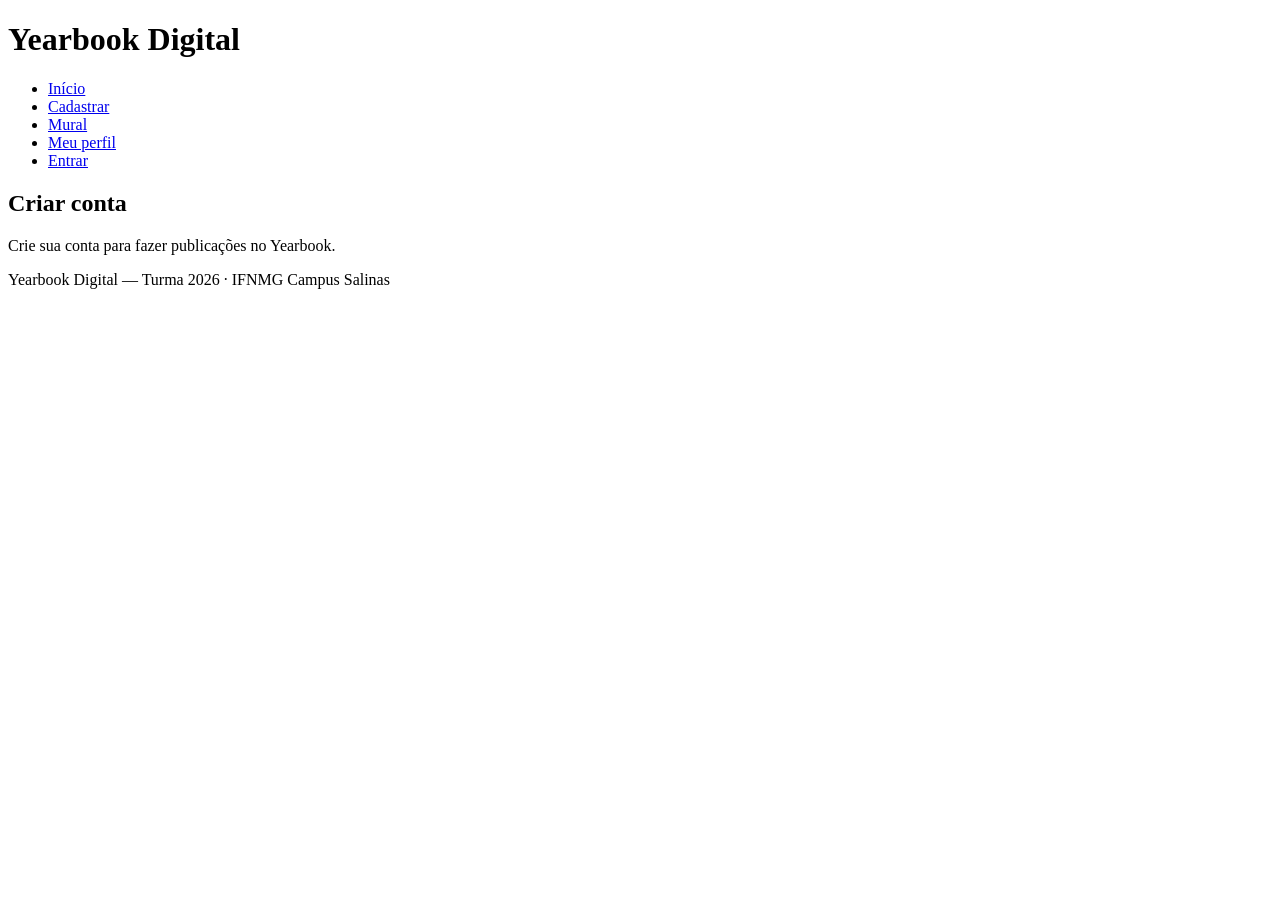
==== cadastro.html @ b0444460 "feat: adiciona páginas e navegação do Yearbook" ====
<!DOCTYPE html>
<html lang="pt-BR">
  <head>
    <meta charset="UTF-8"/>
    <meta name="viewport" content="width=device-width, initial-scale=1.0"/>
    <title>Perfil — Yearbook Digital</title>
  </head>
  <body>
    <header>
      <h1>Yearbook Digital</h1>
      <nav>
        <ul>
          <li><a href="index.html">Início</a></li>
          <li><a href="cadastro.html">Cadastrar</a></li>
          <li><a href="mural.html">Mural</a></li>
          <li><a href="perfil.html">Meu perfil</a></li>
          <li><a href="login.html">Entrar</a></li>
        </ul>
      </nav>
    </header>

    <main>
      <section>
        <h2>Criar conta</h2>
        <p>Crie sua conta para fazer publicações no Yearbook.</p>
      </section>
    </main>

    <footer>
      <p>Yearbook Digital — Turma 2026 · IFNMG Campus Salinas</p>
    </footer>
  </body>
</html>
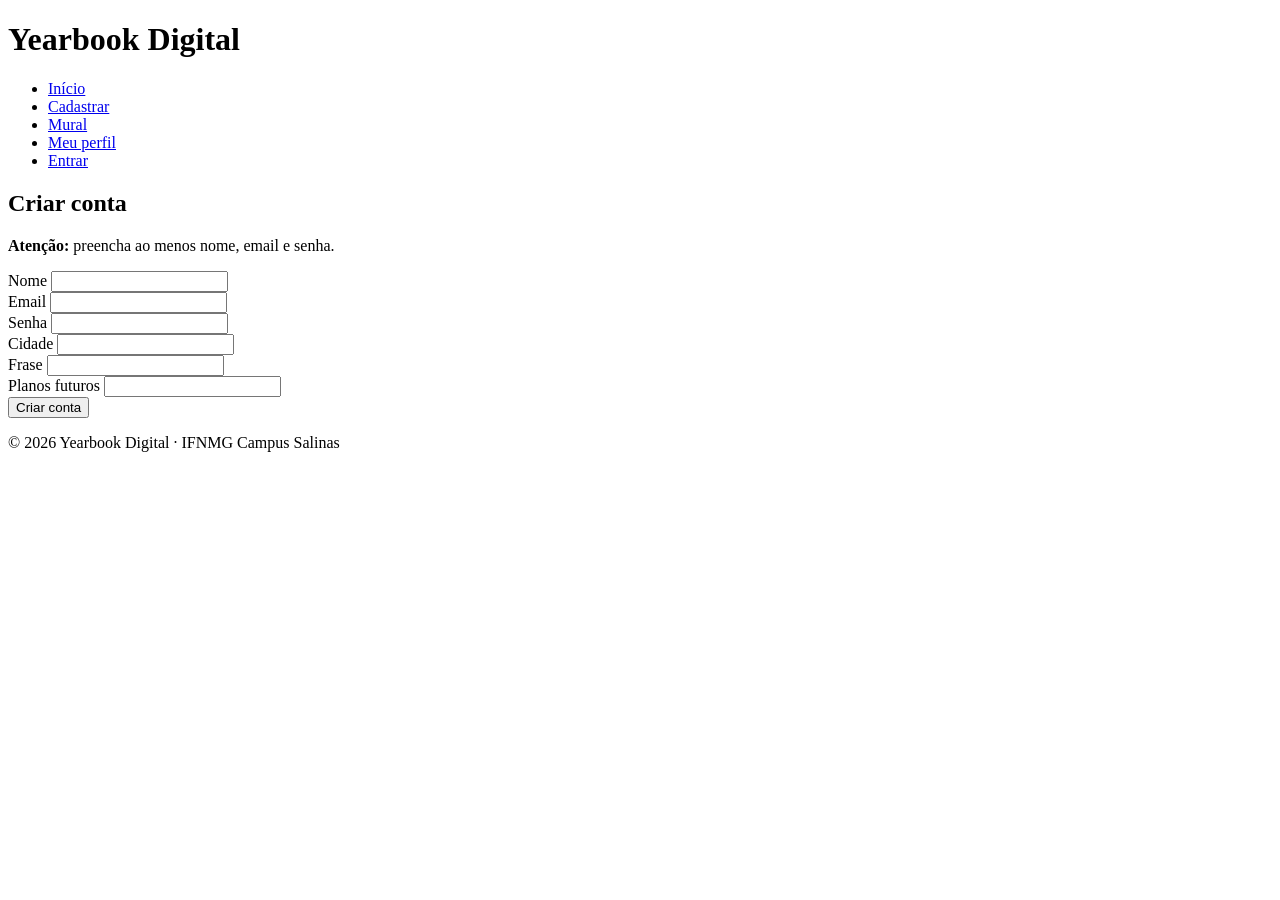
==== commit ac178110: "feat: adiciona formulários de cadastro, login e mural" ====
--- a/cadastro.html
+++ b/cadastro.html
@@ -3,7 +3,7 @@
   <head>
     <meta charset="UTF-8"/>
     <meta name="viewport" content="width=device-width, initial-scale=1.0"/>
-    <title>Perfil — Yearbook Digital</title>
+    <title>Criar conta — Yearbook Digital</title>
   </head>
   <body>
     <header>
@@ -22,12 +22,39 @@
     <main>
       <section>
         <h2>Criar conta</h2>
-        <p>Crie sua conta para fazer publicações no Yearbook.</p>
+        <p><strong>Atenção:</strong> preencha ao menos nome, email e senha.</p>
+        <form>
+          <div>
+            <label for="nome">Nome</label>
+            <input type="text" id="nome" name="nome" required/>
+          </div>
+          <div>
+            <label for="email">Email</label>
+            <input type="email" id="email" name="email" required />
+          </div>
+          <div>
+            <label for="senha">Senha</label>
+            <input type="password" id="senha" name="senha" required />
+          </div>
+          <div>
+            <label for="cidade">Cidade</label>
+            <input type="text" id="cidade" name="cidade" />
+          </div>
+          <div>
+            <label for="frase">Frase</label>
+            <input type="text" id="frase" name="frase" />
+          </div>
+          <div>
+            <label for="planosFuturos">Planos futuros</label>
+            <input type="text" id="planosFuturos" name="planosFuturos" />
+          </div>
+          <button type="submit">Criar conta</button>
+        </form>
       </section>
     </main>
 
     <footer>
-      <p>Yearbook Digital — Turma 2026 · IFNMG Campus Salinas</p>
+      <p>&copy; 2026 Yearbook Digital · IFNMG Campus Salinas</p>
     </footer>
   </body>
 </html>
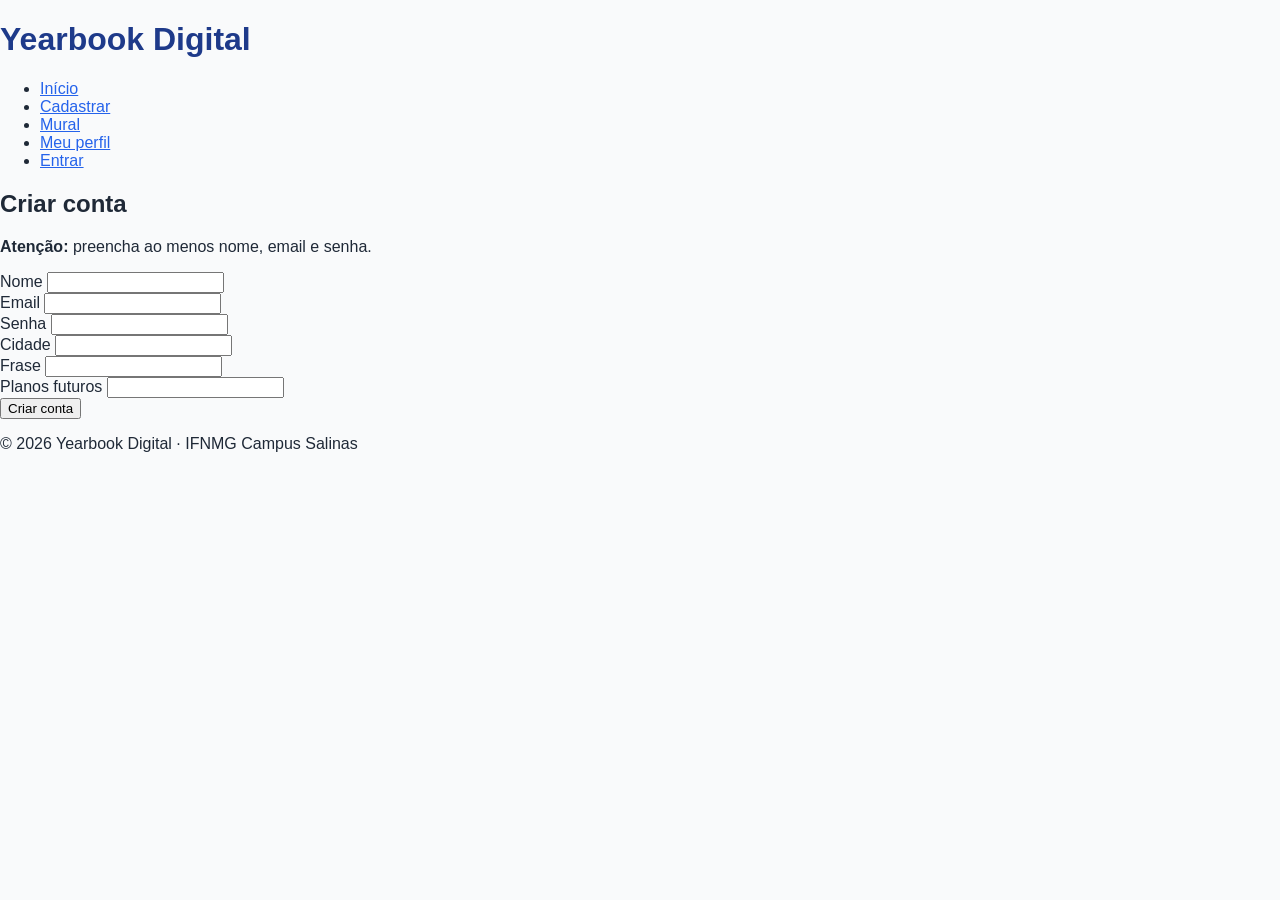
==== commit 698db1d4: "style: adiciona arquivo CSS e estilos base" ====
--- a/cadastro.html
+++ b/cadastro.html
@@ -4,6 +4,7 @@
     <meta charset="UTF-8"/>
     <meta name="viewport" content="width=device-width, initial-scale=1.0"/>
     <title>Criar conta — Yearbook Digital</title>
+    <link rel="stylesheet" href="css/style.css" />
   </head>
   <body>
     <header>
--- a/css/style.css
+++ b/css/style.css
@@ -0,0 +1,15 @@
+/* estilos globais — aplicados via herança a partir do body */
+body {
+  font-family: Arial, Helvetica, sans-serif; /* fonte do site todo */
+  color: #1f2937;          /* cor do texto */
+  background-color: #f9fafb; /* fundo claro */
+  margin: 0;               /* tira a margem padrão do navegador */
+}
+
+h1 {
+  color: #1e3a8a; /* azul do título principal */
+}
+
+a {
+  color: #2563eb; /* cor dos links */
+}
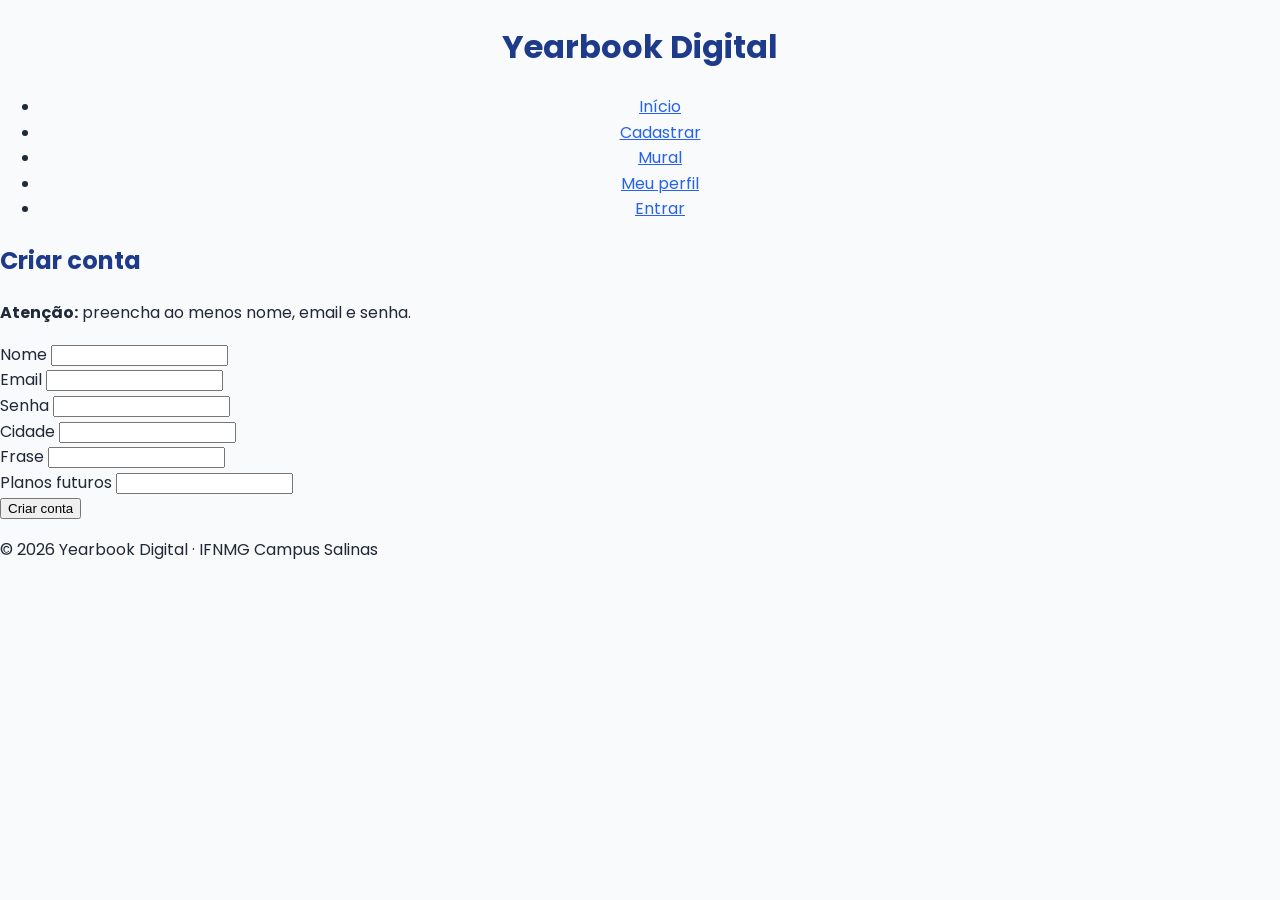
==== commit a5400d88: "style: aplica tipografia e paleta de cores" ====
--- a/cadastro.html
+++ b/cadastro.html
@@ -5,6 +5,8 @@
     <meta name="viewport" content="width=device-width, initial-scale=1.0"/>
     <title>Criar conta — Yearbook Digital</title>
     <link rel="stylesheet" href="css/style.css" />
+    <link rel="preconnect" href="https://fonts.googleapis.com" />
+    <link href="https://fonts.googleapis.com/css2?family=Poppins:wght@400;600;700&display=swap" rel="stylesheet" />
   </head>
   <body>
     <header>
--- a/css/style.css
+++ b/css/style.css
@@ -1,15 +1,28 @@
-/* estilos globais — aplicados via herança a partir do body */
-body {
-  font-family: Arial, Helvetica, sans-serif; /* fonte do site todo */
-  color: #1f2937;          /* cor do texto */
-  background-color: #f9fafb; /* fundo claro */
-  margin: 0;               /* tira a margem padrão do navegador */
+:root {
+  --cor-primaria: #1e3a8a;   /* azul principal */
+  --cor-secundaria: #2563eb; /* azul dos links/botões */
+  --cor-texto: #1f2937;      /* texto */
+  --cor-fundo: #f9fafb;      /* fundo */
+  --fonte: 'Poppins', sans-serif;
 }
 
-h1 {
-  color: #1e3a8a; /* azul do título principal */
+body {
+  font-family: var(--fonte);
+  color: var(--cor-texto);
+  background-color: var(--cor-fundo);
+  line-height: 1.6;
+  margin: 0;
+}
+
+h1, h2 {
+  color: var(--cor-primaria);
+  font-weight: 700;
 }
 
 a {
-  color: #2563eb; /* cor dos links */
+  color: var(--cor-secundaria);
+}
+
+header {
+  text-align: center
 }
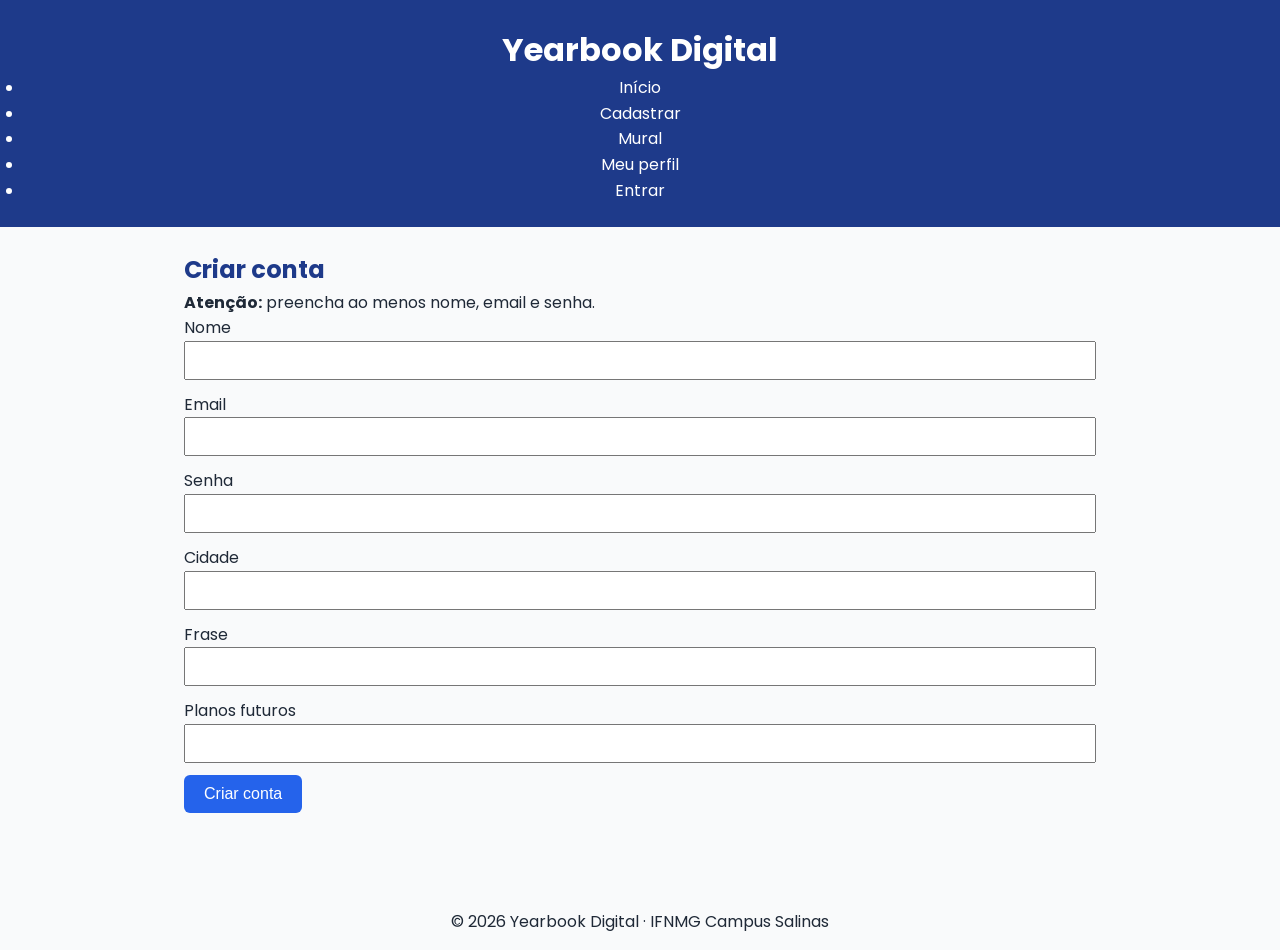
==== commit f7bce513: "style: adiciona interações visuais com pseudo-classes" ====
--- a/cadastro.html
+++ b/cadastro.html
@@ -51,7 +51,7 @@
             <label for="planosFuturos">Planos futuros</label>
             <input type="text" id="planosFuturos" name="planosFuturos" />
           </div>
-          <button type="submit">Criar conta</button>
+          <button type="submit" class="btn">Criar conta</button>
         </form>
       </section>
     </main>
--- a/css/style.css
+++ b/css/style.css
@@ -4,6 +4,12 @@
   --cor-texto: #1f2937;      /* texto */
   --cor-fundo: #f9fafb;      /* fundo */
   --fonte: 'Poppins', sans-serif;
+}
+
+* {
+  box-sizing: border-box;
+  margin: 0;   /* zera margens padrão do navegador */
+  padding: 0;
 }
 
 body {
@@ -24,5 +30,71 @@
 }
 
 header {
-  text-align: center
+  background-color: var(--cor-primaria);
+  color: #ffffff;
+  padding: 24px;        /* respiro interno */
+  text-align: center;
+}
+
+header h1 {
+  color: #ffffff;
+}
+
+header a {
+  color: #ffffff;       /* links do menu em branco sobre o azul */
+}
+
+nav a {
+  color: #ffffff;
+  text-decoration: none;
+  transition: opacity 0.2s;
+}
+
+nav a:hover {
+  opacity: 0.8;
+  text-decoration: underline;
+}
+
+main {
+  padding: 24px;
+  max-width: 960px;     /* não deixa o conteúdo esticar demais */
+  margin: 0 auto;       /* centraliza o main na página */
+}
+
+section {
+  margin-bottom: 24px;
+}
+
+footer {
+  padding: 16px;
+  text-align: center;
+  margin-top: 32px;
+}
+
+input,
+textarea {
+  width: 100%;
+  padding: 10px;
+  margin-bottom: 12px;
+}
+
+input:focus,
+textarea:focus {
+  outline: none;
+  border-color: var(--cor-secundaria);
+}
+
+.btn {
+  background-color: var(--cor-secundaria);
+  color: #ffffff;
+  border: none;
+  padding: 10px 20px;
+  border-radius: 6px;
+  font-size: 16px;
+  cursor: pointer;                 /* mãozinha ao passar o mouse */
+  transition: background-color 0.2s;
+}
+
+.btn:hover {
+  background-color: var(--cor-primaria); /* escurece no hover */
 }
